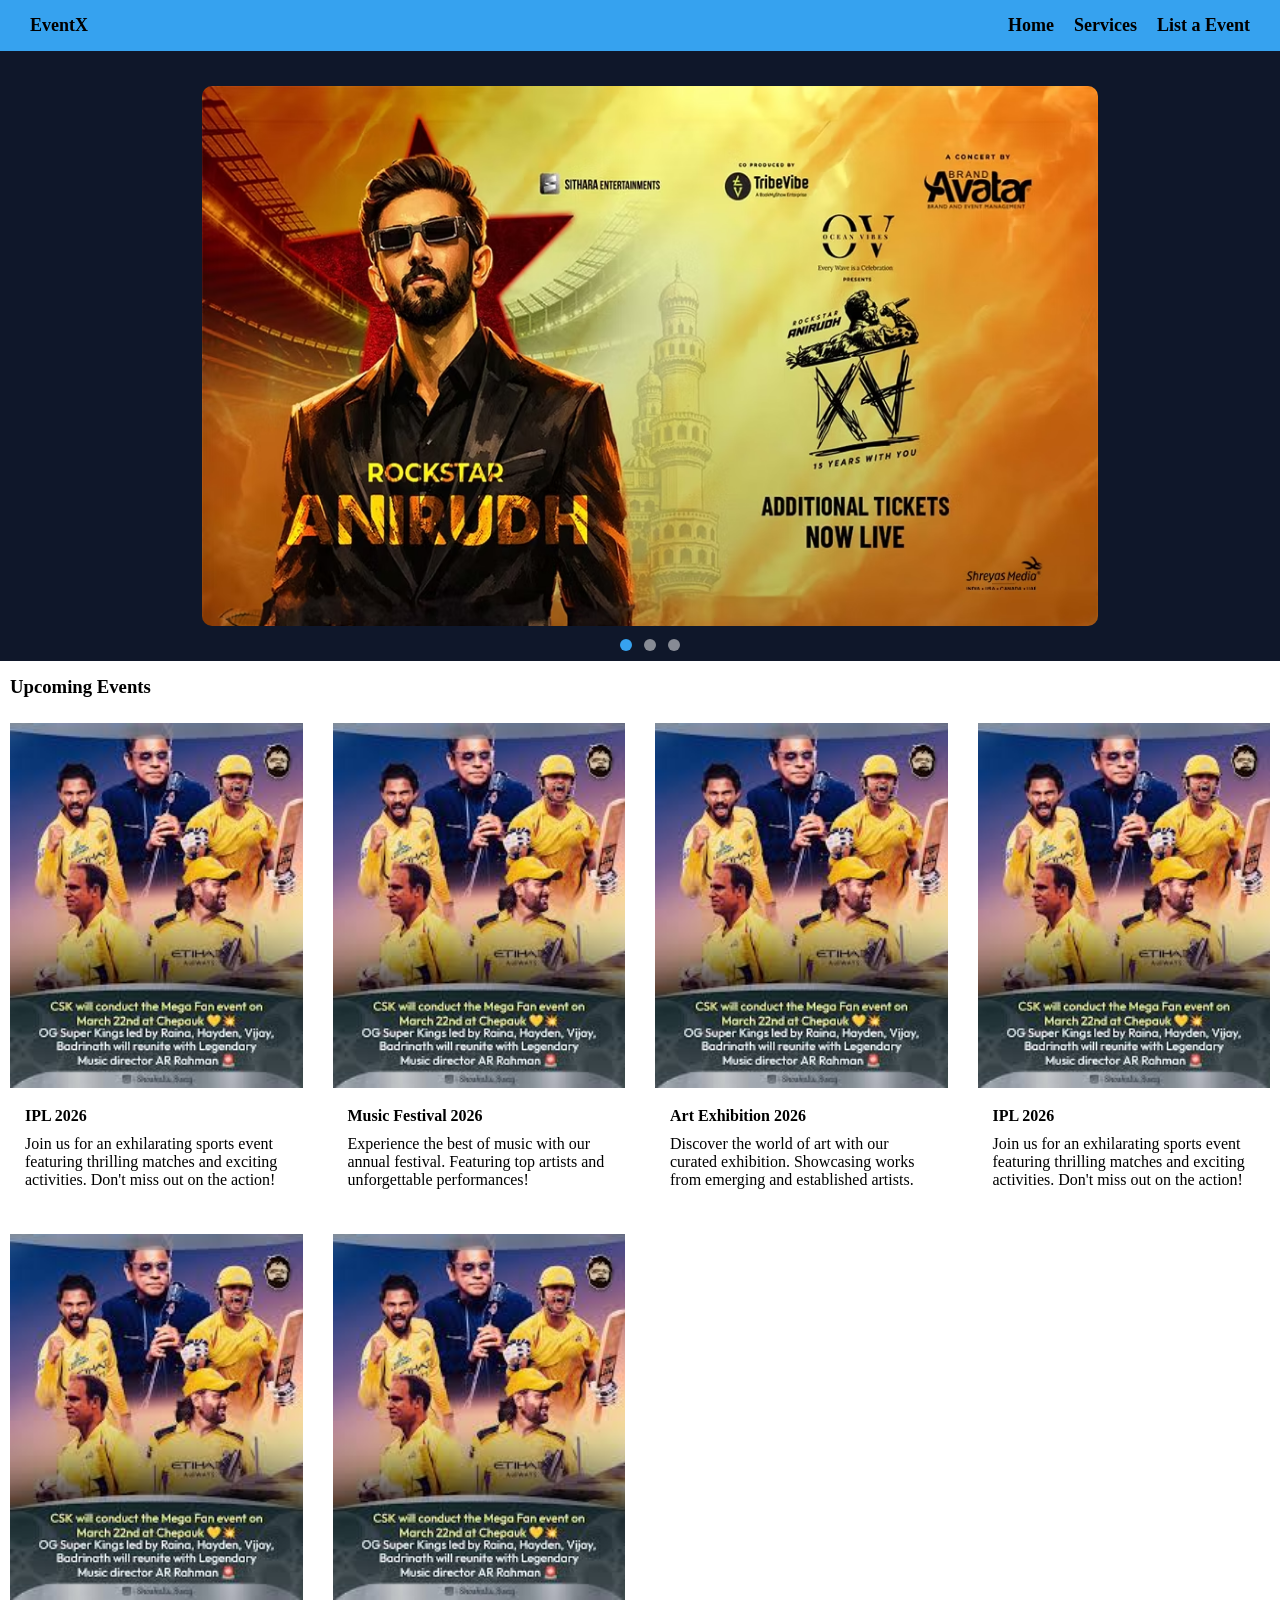
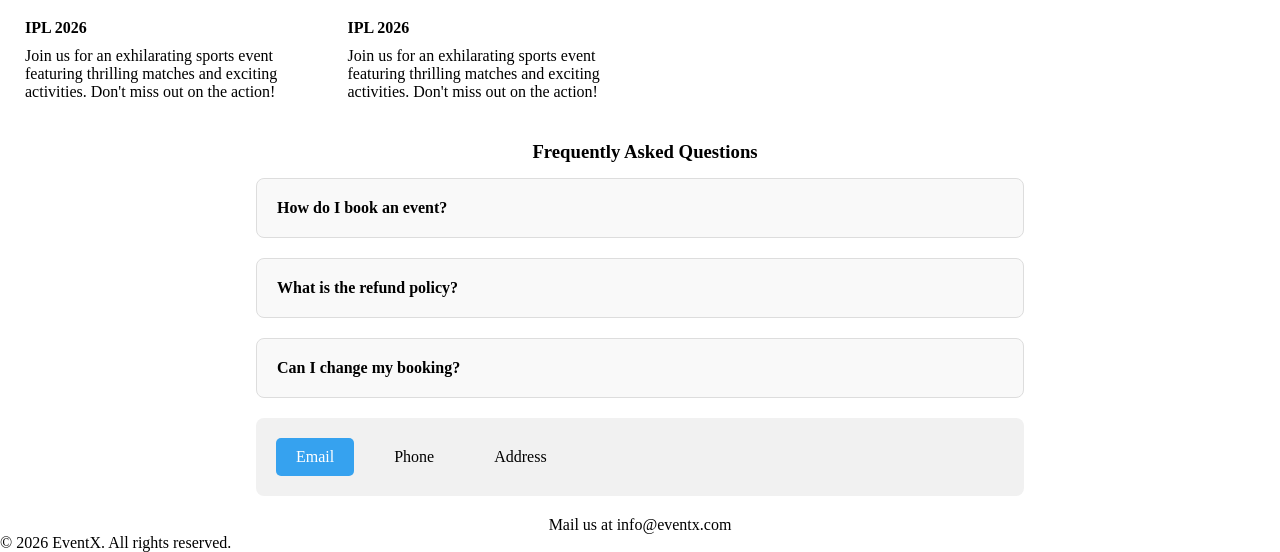
==== task7/index.html @ 49dd247b "task 7 manual slider" ====
<!DOCTYPE html>
<html lang="en">
<head>
    <meta charset="UTF-8">
    <meta name="viewport" content="width=device-width, initial-scale=1.0">
    <link rel="stylesheet" href="styles.css">
    <title>EventX</title>
</head>
<body>
    <header>
        <nav class="navbar">
            <div class="logo">
                <a href="#">EventX</a>
            </div>
                <ul>
                    <li><a href="#" class="link">Home</a></li>
                   
                    <li class="dropdown">
                        <a href="#" class="link">Services</a>

                        <ul class="dropdown-contents">
                            <li><a href="#" class="link">Event Planning</a></li>
                            <li class="link">
                                <label class="form-label" for="venue">Venue Booking</label>
                                <input class="checkbox" type="checkbox"  id="venue">
                                <div class="check-container"> 
                                    <div id="modal" class="modal">
                                        <h2>You need to be logged in to, list and manage your events</h2>
                                        <p style="margin: 10px;">
                                        <a class="primary-btn" href="#">Login</a> Don’t have an account? <a class="secondary-btn" href="#">Sign up</a>
                                        </p>
                                        <label for="venue" class="close close-btn">Close</label>
                                    </div>
                                </div>
                            </li>
                            <li><a href="#" class="link">Event Booking</a></li>
                        </ul>
                    </li>
                    <li><a href="#modal-container" class="link">List a Event</a></li>
                </ul>
    </header>
    <main>

        <div class="view">
            <input type="radio" name="slider" id="slide1" checked>
            <input type="radio" name="slider" id="slide2">
            <input type="radio" name="slider" id="slide3">
            <div class="strip">
                <div class="img-container img1">
                    <img class="img" src="img1.jpeg" alt="">
                </div>
                <div class="img-container img2">
                    <img class="img" src="img2.jpeg" alt="">
                </div>
                <div class="img-container img3">
                    <img class="img" src="img3.jpg" alt="">
                </div>
            </div>
            <div class="dots">
                <label for="slide1"></label>
                <label for="slide2"></label>
                <label for="slide3"></label>
            </div>

        </div>



        <h3 class="title">Upcoming Events</h3>
        <div class="cards">
            <div class="card">
                <img class="cardimg" src="event.jpeg" alt="event1">
                <div class="container">
                    <h4>IPL 2026</h4>
                    <p>Join us for an exhilarating sports event featuring thrilling matches and exciting activities. Don't miss out on the action!</p>
                </div>
            </div>
            <div class="card">
                <img class="cardimg" src="event.jpeg" alt="event2">
                <div class="container">
                    <h4>Music Festival 2026</h4>
                    <p>Experience the best of music with our annual festival. Featuring top artists and unforgettable performances!</p>
                </div>
            </div>
            <div class="card">
                <img class="cardimg" src="event.jpeg" alt="event3">
                <div class="container">
                    <h4>Art Exhibition 2026</h4>
                    <p>Discover the world of art with our curated exhibition. Showcasing works from emerging and established artists.</p>
                </div>
            </div>
             <div class="card">
                <img class="cardimg" src="event.jpeg" alt="event4">
                <div class="container">
                    <h4>IPL 2026</h4>
                    <p>Join us for an exhilarating sports event featuring thrilling matches and exciting activities. Don't miss out on the action!</p>
                </div>
            </div>
             <div class="card">
                <img class="cardimg" src="event.jpeg" alt="event5">
                <div class="container">
                    <h4>IPL 2026</h4>
                    <p>Join us for an exhilarating sports event featuring thrilling matches and exciting activities. Don't miss out on the action!</p>
                </div>
            </div>
             <div class="card">
                <img class="cardimg" src="event.jpeg" alt="event6">
                <div class="container">
                    <h4>IPL 2026</h4>
                    <p>Join us for an exhilarating sports event featuring thrilling matches and exciting activities. Don't miss out on the action!</p>
                </div>
            </div>
        </div>
        <div class="FAQ-container">
            <h3 class="title">Frequently Asked Questions</h3>
            <div class="FAQ">
                <label class="faq-label" for="faq1"> <h4>How do I book an event?</h4></label>
                <input class="checkbox" type="radio" id="faq1" name="faq">
                <p class="hide">You can book an event by clicking on the "Book Now" button on the event page and following the instructions.</p>
            </div>
            <div class="FAQ">
                <label class="faq-label" for="faq2"> <h4>What is the refund policy?</h4></label>
                <input class="checkbox" type="radio" id="faq2" name="faq">
                <p class="hide">Refunds are available up to 7 days before the event. Please refer to our refund policy for more details.</p>
            </div>
            <div class="FAQ">
                <label class="faq-label" for="faq3"> <h4>Can I change my booking?</h4></label>
                <input class="checkbox" type="radio" id="faq3" name="faq">  
                <p class="hide">Yes, you can change your booking up to 3 days before the event. Please contact our support team for assistance.</p>
            </div>
        </div>
        <div class="parent">
                <input class="hide" type="radio" id="Email" name="tab" checked>
                <input class="hide" type="radio" id="Phone" name="tab">
                <input class="hide" type="radio" id="Address" name="tab">
                <div class="tab-container">
                    <label class="tab " for="Email">Email</label>
                    <label class="tab" for="Phone">Phone</label>
                    <label class="tab" for="Address">Address</label>
                </div>
                <div class="tab-content tab-email-content">
                   Mail us at info@eventx.com
                </div>

                <div class="tab-content tab-phone-content">
                    Call us at +1-234-567-8900
                </div>

                <div class="tab-content tab-address-content">
                    Visit us at 123 Event Street, City, Country
                </div>

                </div>
    </main>
    <footer>
        <p>&copy; 2026 EventX. All rights reserved.</p>
    </footer>

    <div class="modal-container" id="modal-container">
        <div id="modal" class="modal">
            <h2>You need to be logged in to, list and manage your events</h2>
            <p style="margin: 10px;">
                <a class="primary-btn" href="#">Login</a> Don’t have an account? <a class="secondary-btn" href="#">Sign up</a>
            </p>
              <a href="#" class="close close-btn">Close</a>
        </div>
    </div>
</body>
</html>
---- task7/styles.css ----
* {
  margin: 0;
  padding: 0;
  box-sizing: border-box;
}


.view{
  width: 100vw;
  overflow: hidden;
  background-color: #0f172a;
  position: relative;
  padding: 10px;
  overflow: hidden;
}
.view input[type="radio"] {
  display: none;
}

.strip{
  display: flex;
  align-items: center;
  transition: transform 0.5s ease;
}

.img-container {
  display: flex;
  justify-content: center;
    padding: 25px;
    flex: 0 0 100vw; 
}

.dots {
  position: absolute;
  bottom: 10px;
  width: 100%;
  display: flex;
  justify-content: center;
  gap: 12px;
}

.dots label{
  width: 12px;
  height: 12px;
  background: #ffffff80;
  border-radius: 50%;
  cursor: pointer;
}

.img{
  width: 70vw;
  height: 60vh;
  border-radius: 10px;

}

#slide1:checked ~ .dots label[for="slide1"],
#slide2:checked ~ .dots label[for="slide2"],
#slide3:checked ~ .dots label[for="slide3"] {
  background-color: #36a2ef;
}

#slide1:checked ~ .strip {
  transform: translateX(0);
}
#slide2:checked ~ .strip {
  transform: translateX(-100vw);
}
#slide3:checked ~ .strip {
  transform: translateX(-200vw);
}

.navbar {
  display: flex;
  justify-content: space-between;
  align-items: center;

  padding: 15px 30px;
  background-color: #36a2ef;
}


a{
  text-decoration: none;
  color: black;
  font-size: 18px;
  font-weight: bold;
}

.form-label {
  font-size: 18px;
  font-weight: bold;
  color: black;
  cursor: pointer;
}
.form-label:hover {
  color: white;
}

.checkbox {
  display: none;
}

.check-container {
  background-color: rgba(0, 0, 0, 0.6);
    justify-content: center;
    align-items: center;
    display: none;
}


.checkbox:checked + .check-container {
  display: flex;
  position: fixed;
  top: 0;
  left: 0;
    width: 100%;
    height: 100%;
}



ul {
  list-style-type: none;
  display: flex;
  gap: 20px;
}

.dropdown{
    position: relative;
}

.dropdown-contents{
    display: none;
    position:absolute;
    top: 100%;
    left: -110%;
}

.dropdown:hover .dropdown-contents{
    display: block;
    background-color:#36a2ef;
    padding: 10px;
    border-radius: 5px;
    min-width: 150px;
}

.link:hover {
  color: white;
}

.parent{
  display: flex;
  flex-direction: column;
  align-items: center;
}
.tab-container {
    display: flex;
    gap: 20px;
    background-color: #f1f1f1;
    width: 60%;
    border-radius: 8px;
    padding: 20px;
    margin-bottom: 20px;
    align-items: center;
}

.tab{
  cursor: pointer;
  padding: 10px 20px;
}


.tab-content {
    display: none;
}

#Email:checked ~ .tab-container label[for="Email"],
#Phone:checked ~ .tab-container label[for="Phone"],
#Address:checked ~ .tab-container label[for="Address"] {
    background-color: #36a2ef;
    color: white;
    border-radius: 5px;
}


#Email:checked ~ .tab-email-content {
    display: block;
}

#Phone:checked ~ .tab-phone-content {
  display: block;
}

#Address:checked ~ .tab-address-content {
  display: block;
}


.contactus{
  text-align: center;
  margin: 15px;
}

.title{
    margin: 15px 0 15px 10px;
}

.cards{
    display: grid;
    grid-template-columns: repeat(auto-fit, minmax(275px, 1fr));
    gap: 30px;
    padding: 10px;
    justify-content: center;

}
.card {
    transition: box-shadow 0.3s ease;
   
}

.cardimg{
    width: 100%;
    
}

.container {
    display: flex;
    flex-direction: column;
    gap: 10px;
    padding: 15px;
}

.card:hover {
    box-shadow: 0 8px 16px 10px rgba(0, 0, 0, 0.2);
}

.modal-container {
    background-color: rgba(0, 0, 0, 0.6);
    justify-content: center;
    align-items: center;
    display: none;
}

.modal-container:target{
    position: fixed;
    display: flex;
    top: 0;
    left: 0;
    width: 100%;
    height: 100%;

}

.modal {
    background-color: #ffffff;
    color: #333;
    padding: 40px;
    border-radius: 12px;
    text-align: center;
}


.primary-btn {
  background-color: #e6f2fb;
  color: #36a2ef;
  border: 1px solid #36a2ef;
  padding: 10px 20px;
  border-radius: 6px;
  cursor: pointer;
  display: inline-block;
}

.secondary-btn {
  background-color: #e6f2fb;
  color: #36a2ef;
  border: 1px solid #36a2ef;
  padding: 10px 20px;
  border-radius: 6px;
  cursor: pointer;
  display: inline-block;
}


.secondary-btn:hover {
  background-color: #36a2ef;
  color: white;
}

.primary-btn:hover{
    background-color: #36a2ef;
    color: white;
}

.close-btn {
  background-color:  #e0e0e0;
  color: #333;
  border: none;
  padding: 8px 16px;
  border-radius: 6px;
}

.close-btn:hover {
  background-color: #f1f1f1;
}

body:has(.modal-container:target){
    overflow: hidden;
}

.FAQ-container {
    display: flex;
    flex-direction: column;
    align-items: center;
}

.FAQ{
    width: 60%;
    background-color: #f9f9f9;
    border: 1px solid #ddd;
    border-radius: 8px;
    padding: 20px;
    margin-bottom: 20px;
}

.hide{
    display: none;
}


.faq-label {
  color: black;
  cursor: pointer;
}


.faq-label:hover {
  color: #36a2ef;
}

.checkbox:checked + .hide {
  display: flex;
}
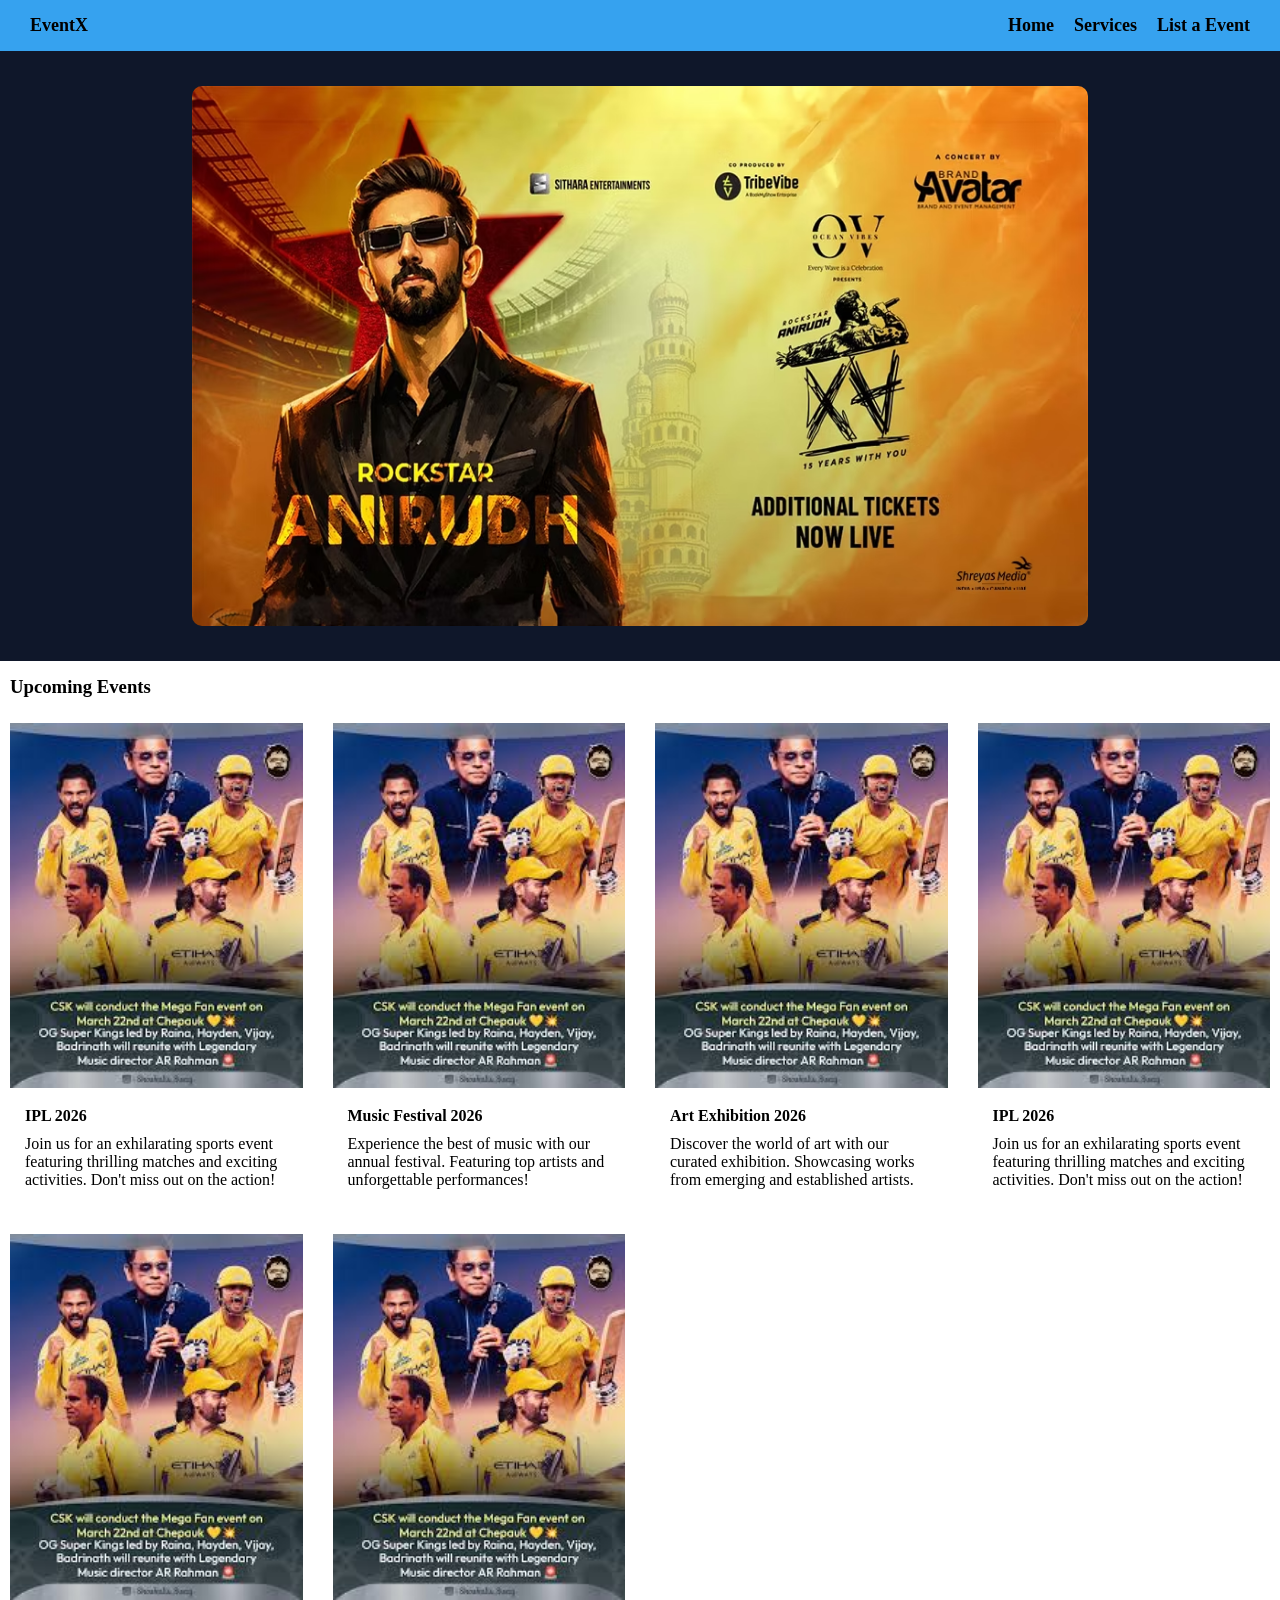
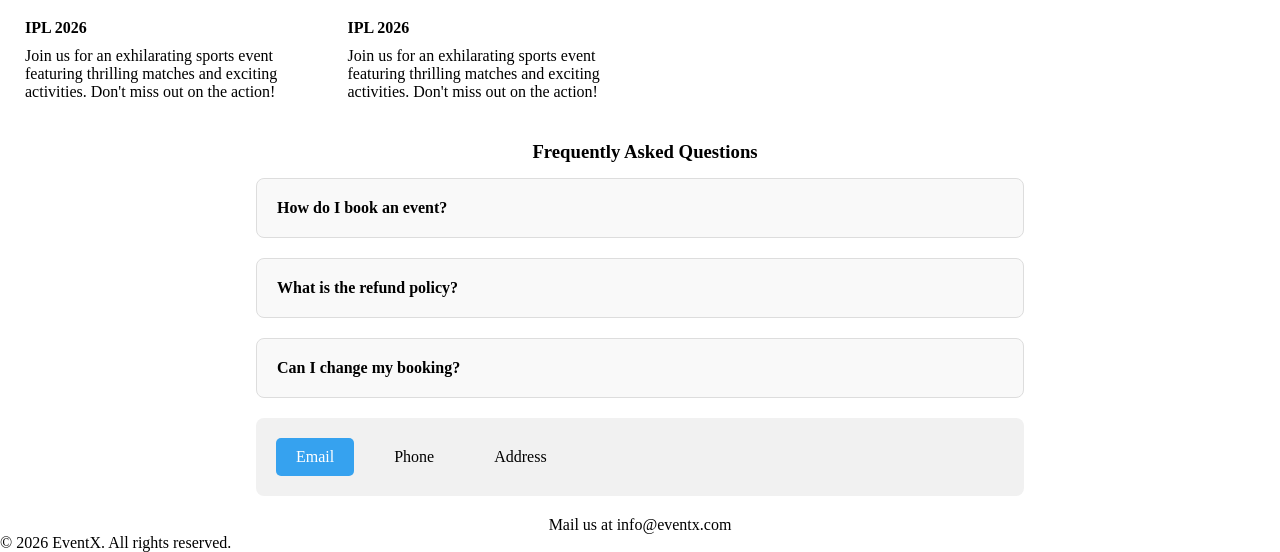
==== commit 6088c75b: "automatic slider and responsive" ====
--- a/task7/index.html
+++ b/task7/index.html
@@ -40,7 +40,7 @@
                 </ul>
     </header>
     <main>
-
+        <!-- for manual slider
         <div class="view">
             <input type="radio" name="slider" id="slide1" checked>
             <input type="radio" name="slider" id="slide2">
@@ -60,6 +60,25 @@
                 <label for="slide1"></label>
                 <label for="slide2"></label>
                 <label for="slide3"></label>
+            </div>
+
+        </div>
+    -->
+        <!-- for automcatic slider-->
+        <div class="view">
+            <input type="radio" name="slider" id="slide1" checked>
+            <input type="radio" name="slider" id="slide2">
+            <input type="radio" name="slider" id="slide3">
+            <div class="strip">
+                <div class="img-container img1">
+                    <img class="img" src="img1.jpeg" alt="">
+                </div>
+                <div class="img-container img2">
+                    <img class="img" src="img2.jpeg" alt="">
+                </div>
+                <div class="img-container img3">
+                    <img class="img" src="img3.jpg" alt="">
+                </div>
             </div>
 
         </div>
--- a/task7/styles.css
+++ b/task7/styles.css
@@ -23,12 +23,26 @@
   transition: transform 0.5s ease;
 }
 
+
+
 .img-container {
   display: flex;
   justify-content: center;
     padding: 25px;
-    flex: 0 0 100vw; 
-}
+    flex: 0 0 100%; 
+}
+
+@keyframes slide {
+  0% { transform: translateX(0); }
+  33% { transform: translateX(-100vw); }
+  66% { transform: translateX(-200vw); }
+  100% { transform: translateX(0); }
+ }
+
+
+ .strip {
+  animation: slide 9s infinite;
+} 
 
 .dots {
   position: absolute;
@@ -64,10 +78,10 @@
   transform: translateX(0);
 }
 #slide2:checked ~ .strip {
-  transform: translateX(-100vw);
+  transform: translateX(-100%);
 }
 #slide3:checked ~ .strip {
-  transform: translateX(-200vw);
+  transform: translateX(-200%);
 }
 
 .navbar {
@@ -342,3 +356,17 @@
   display: flex;
 }
 
+
+
+@media (max-width: 900px) {
+  .img{
+    width: 70%;
+  }
+}
+
+@media (max-width: 500px) {
+  .img{
+    width: 100%;
+    height: auto;
+  }
+}
